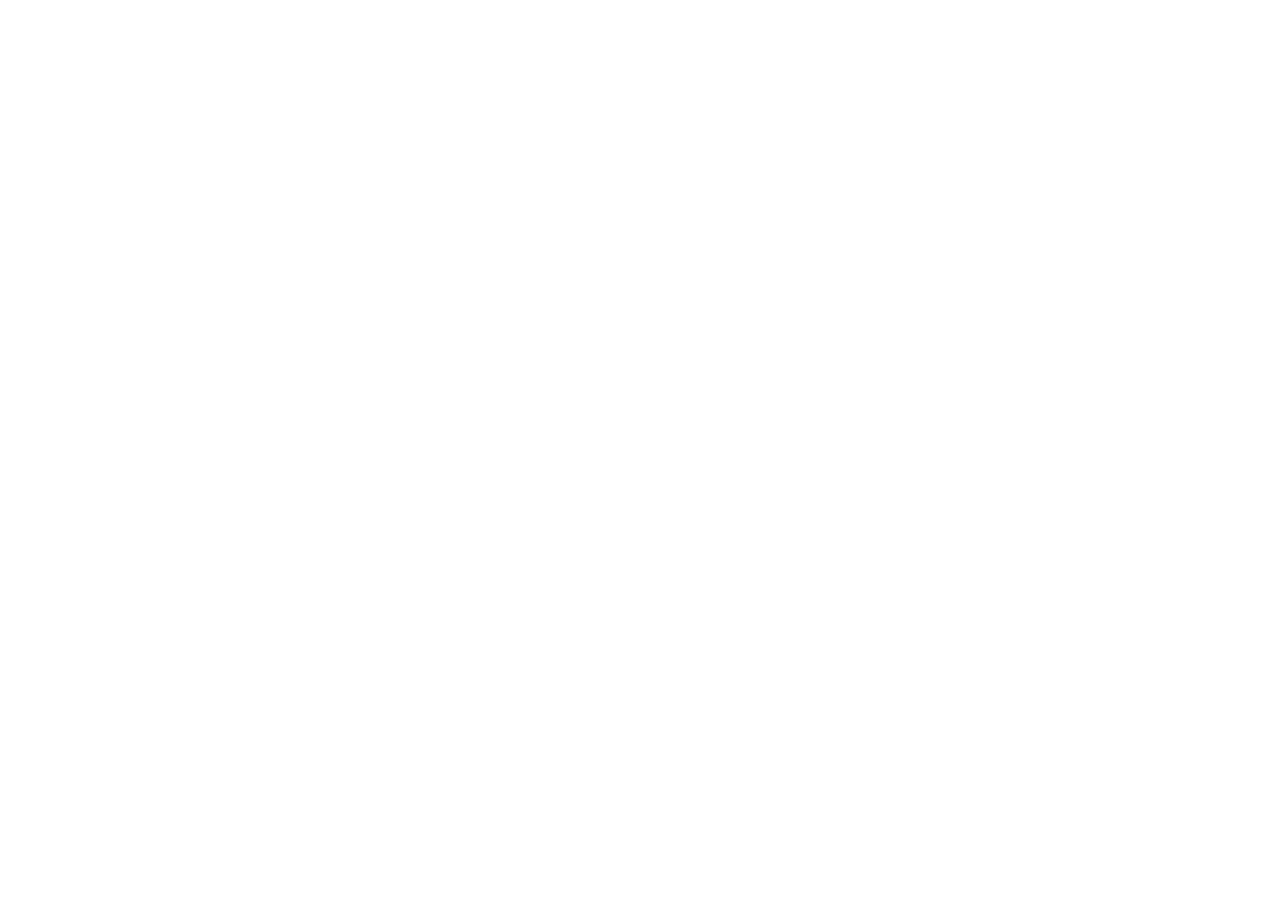
==== client/index.html @ a84be334 "init frontend" ====
<!DOCTYPE html>
<html lang="en">
<head>
    <meta charset="UTF-8">
    <meta name="viewport" content="width=device-width, initial-scale=1.0">
    <title>Document</title>
</head>
<body>
    
</body>
</html>
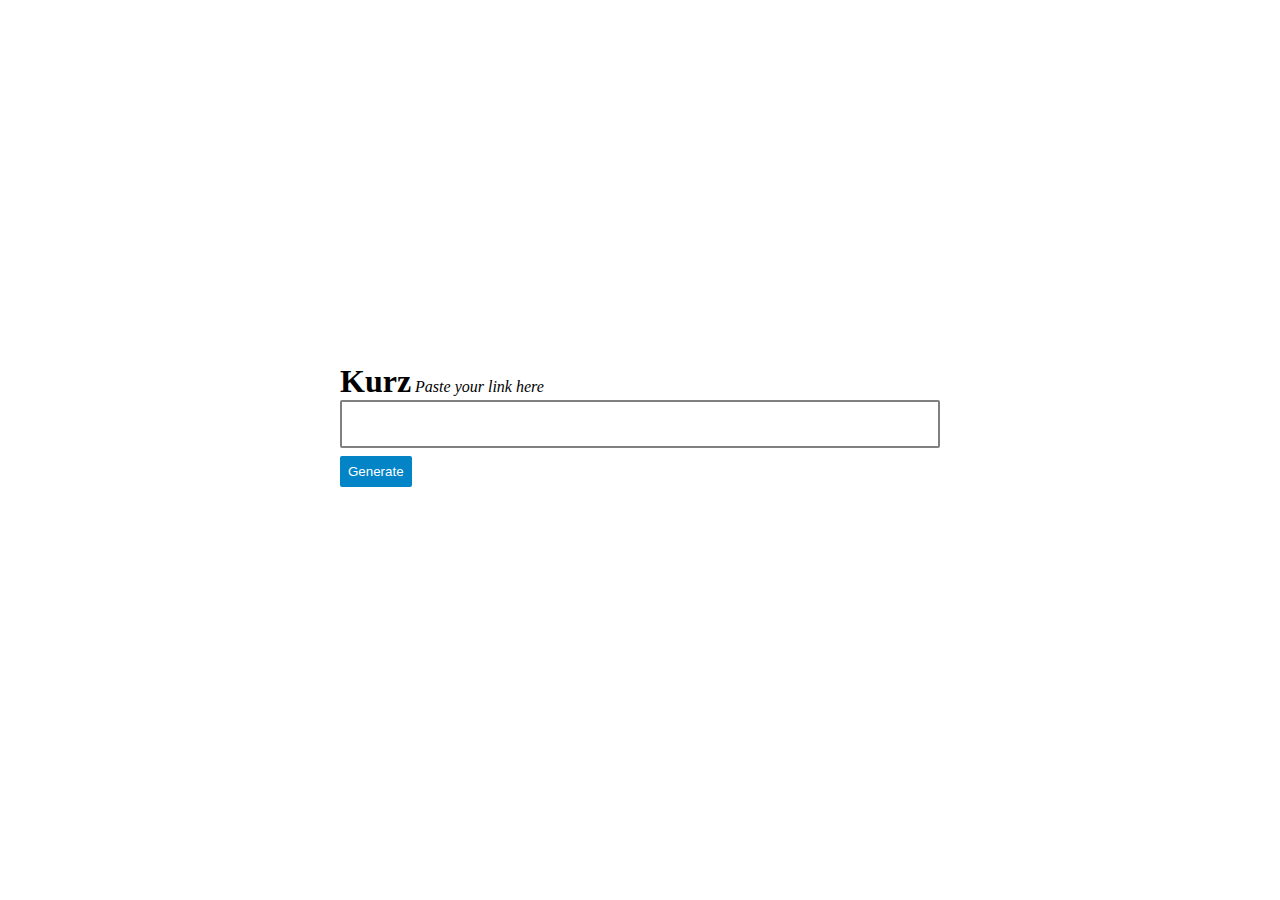
==== commit 12f21e11: "build front page and get link functions" ====
--- a/client/index.html
+++ b/client/index.html
@@ -3,9 +3,30 @@
 <head>
     <meta charset="UTF-8">
     <meta name="viewport" content="width=device-width, initial-scale=1.0">
-    <title>Document</title>
+    <link rel="stylesheet" href="index.css">
+    <link rel="stylesheet" href="https://cdnjs.cloudflare.com/ajax/libs/font-awesome/4.7.0/css/font-awesome.min.css">
+    <title>Kurz</title>
 </head>
 <body>
+    <div class="container">
+        <div class="container-input">
+
+            <div class="container-header">
+                <h1>Kurz<span class="text-sub"> Paste your link here</span></h1>
+            </div>
+
+            <form id="form-url" action="">
+                <input id="input-url" class="input" type="text">
+                <button type="submit" class="btn-submit">Generate</button>
+            </form>
+
+            <div id="container-output">
+
+            </div>
+        </div>
+    </div>
+</body>
+<script src="index.js">
     
-</body>
+</script>
 </html>--- a/client/index.css
+++ b/client/index.css
@@ -0,0 +1,74 @@
+*{
+    box-sizing: border-box;
+    padding: 0;
+    margin: 0;
+}
+
+.input{
+    padding: 0.5rem;
+    border: 2px gray solid;
+    border-radius: 2px;
+    font-size: 1.5rem;
+    width: 100%;
+}
+
+.container{
+    height: 100vh;
+    display: flex;
+    justify-content: center;
+    align-items: center;
+}
+
+.container-input{
+    width: 100%;
+    max-width: 600px;
+}
+
+.container-header{
+    display: flex;
+    align-items: center;
+}
+
+.text-sub{
+    font-size: 1rem;
+    font-weight: 400;
+    font-style: italic;
+}
+
+.btn-submit{
+    padding: 0.5rem;
+    background-color: #0284c7;
+    color: white;
+    border: none;
+    margin-top: 0.5rem;
+    cursor: pointer;
+    border-radius: 2px;
+}
+
+.btn-copy{
+    border: none;
+    background-color: white;
+    margin-left: 0.5rem;
+    cursor: pointer;
+    transition: all 0.2s;
+}
+
+.btn-copy:hover{
+    transform: scale(1.2);
+    transition: all 0.2s;
+}
+
+#container-output{
+    width: 100%;
+    display: flex;
+    justify-content: center;
+    min-height: 50px;
+}
+
+.output{
+    /* border: 2px solid lightgray;
+    border-bottom: 4px solid lightgray;
+    border-radius: 10px; */
+    padding: 1rem;
+    display: flex;
+}